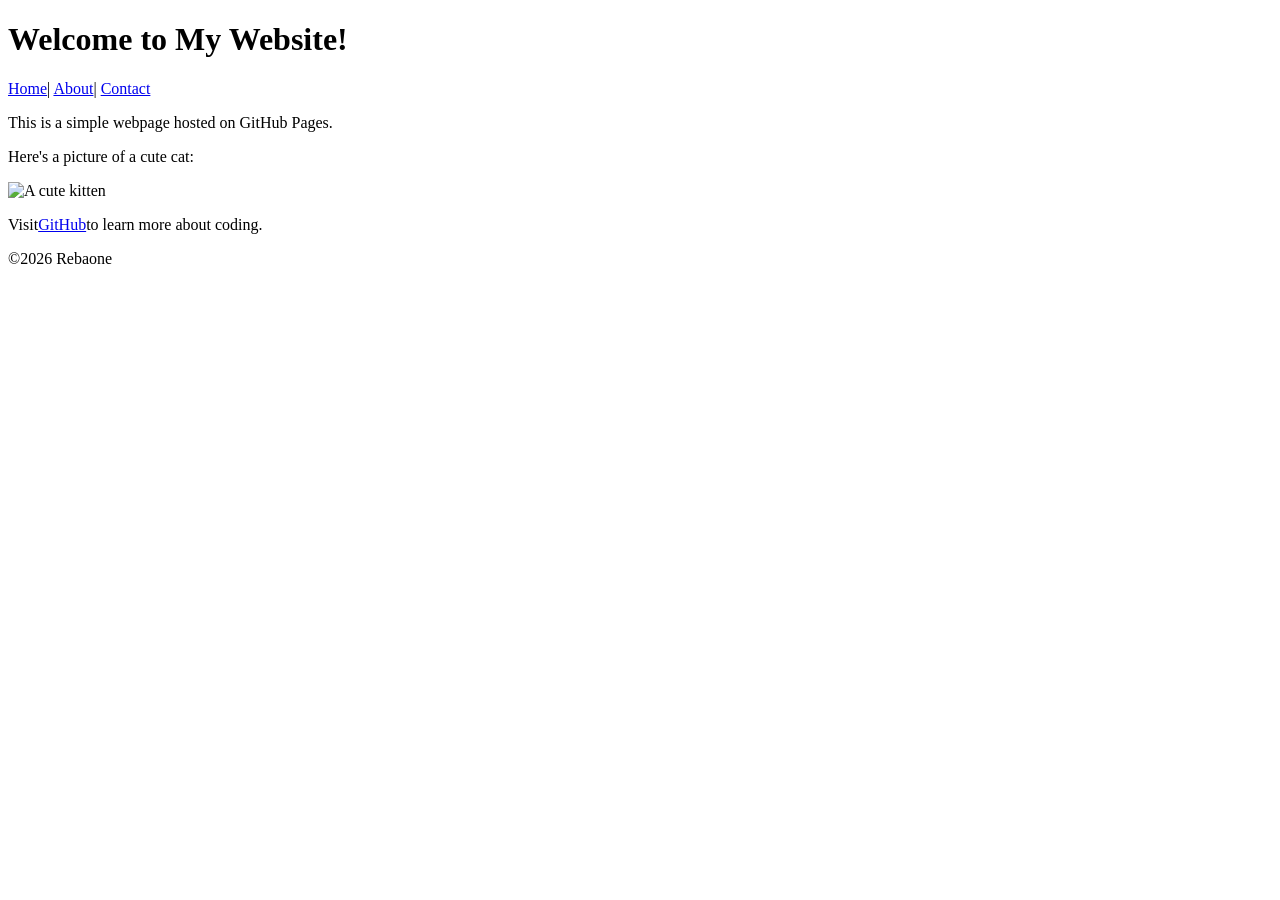
==== index.html @ fe21e36f "Add files via upload" ====
<!DOCTYPE html>
<html lang="en">
<head>
    <meta charset="UTF-8">
    <meta name="viewport" content="width=device-width,initial-scale=1.0">
    <title>My First GitHub Page</title>
    <link rel="stylesheet" href="styles.css">
</head>
<body>
    <header>
        <h1>Welcome to My Website!</h1>
        <nav>
            <a href="index.html">Home</a>|
            <a href="about.html">About</a>|
            <a href="contact.html">Contact</a>
        </nav>
    </header>

    <main>
        <p>This is a simple webpage hosted on GitHub Pages.</p>
        <p>Here's a picture of a cute cat:</p>
        <img src="https://placekitten.com/200/300" alt="A cute kitten">

        <p>Visit<a href="https://github.com">GitHub</a>to learn more about coding.</p>
    </main>

    <footer>
        <p>&copy;2026 Rebaone</p>
    </footer>
</body>
</html>
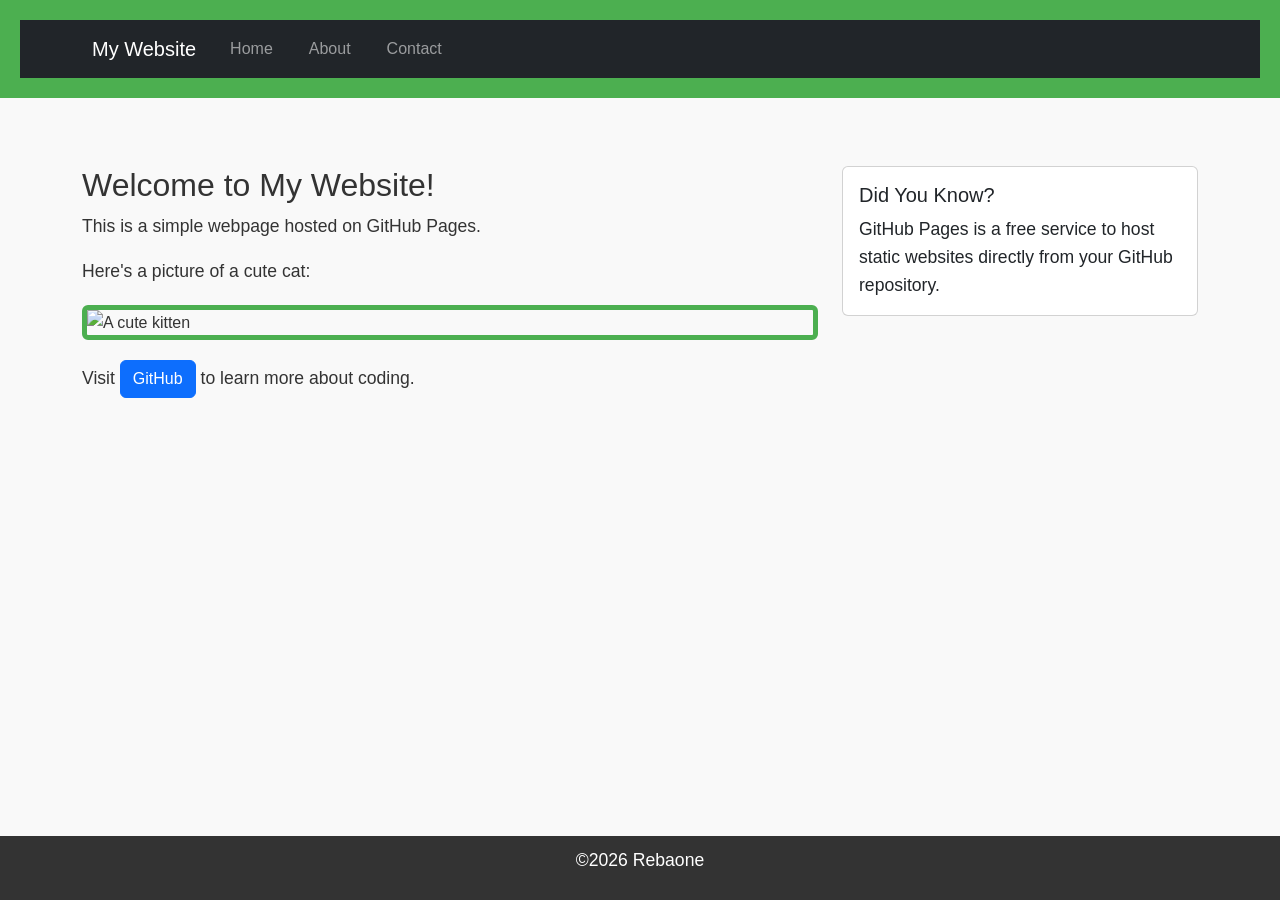
==== commit 3425188c: "Add files via upload" ====
--- a/index.html
+++ b/index.html
@@ -1,31 +1,127 @@
-<!DOCTYPE html>
-<html lang="en">
-<head>
-    <meta charset="UTF-8">
-    <meta name="viewport" content="width=device-width,initial-scale=1.0">
-    <title>My First GitHub Page</title>
-    <link rel="stylesheet" href="styles.css">
-</head>
-<body>
-    <header>
-        <h1>Welcome to My Website!</h1>
-        <nav>
-            <a href="index.html">Home</a>|
-            <a href="about.html">About</a>|
-            <a href="contact.html">Contact</a>
-        </nav>
-    </header>
+<!DOCTYPE html> 
 
-    <main>
-        <p>This is a simple webpage hosted on GitHub Pages.</p>
-        <p>Here's a picture of a cute cat:</p>
-        <img src="https://placekitten.com/200/300" alt="A cute kitten">
+<html lang="en"> 
 
-        <p>Visit<a href="https://github.com">GitHub</a>to learn more about coding.</p>
-    </main>
+<head> 
 
-    <footer>
-        <p>&copy;2026 Rebaone</p>
-    </footer>
-</body>
-</html>+    <meta charset="UTF-8"> 
+
+    <meta name="viewport" content="width=device-width, initial-scale=1.0"> 
+
+    <title>My First GitHub Page</title> 
+
+    <!-- Bootstrap CSS --> 
+
+    <link href="https://cdn.jsdelivr.net/npm/bootstrap@5.3.0/dist/css/bootstrap.min.css" rel="stylesheet"> 
+
+    <!-- Custom CSS --> 
+     <link rel="stylesheet" href="styles.css"> 
+
+</head> 
+
+<body> 
+
+    <!-- Your content goes here --> 
+<header> 
+
+    <nav class="navbar navbar-expand-lg navbar-dark bg-dark"> 
+
+        <div class="container"> 
+
+            <a class="navbar-brand" href="index.html">My Website</a> 
+
+            <button class="navbar-toggler" type="button" data-bs-toggle="collapse" data-bs-target="#navbarNav"> 
+
+                <span class="navbar-toggler-icon"></span> 
+
+            </button> 
+
+            <div class="collapse navbar-collapse" id="navbarNav"> 
+
+                <ul class="navbar-nav"> 
+
+                    <li class="nav-item"> 
+
+                        <a class="nav-link" href="index.html">Home</a> 
+
+                    </li> 
+
+                    <li class="nav-item"> 
+
+                        <a class="nav-link" href="about.html">About</a> 
+
+                    </li> 
+
+                    <li class="nav-item"> 
+
+                        <a class="nav-link" href="contact.html">Contact</a> 
+
+                    </li> 
+
+                </ul> 
+
+            </div> 
+
+        </div> 
+
+    </nav> 
+
+</header> 
+ 
+
+    <!-- Bootstrap JS and dependencies --> 
+
+    <script src="https://cdn.jsdelivr.net/npm/@popperjs/core@2.11.6/dist/umd/popper.min.js"></script> 
+
+    <script src="https://cdn.jsdelivr.net/npm/bootstrap@5.3.0/dist/js/bootstrap.min.js"></script> 
+
+</body> 
+
+</html> 
+<main class="container my-5"> 
+
+    <div class="row"> 
+
+        <div class="col-md-8"> 
+
+            <h2>Welcome to My Website!</h2> 
+
+            <p>This is a simple webpage hosted on GitHub Pages.</p> 
+
+            <p>Here's a picture of a cute cat:</p> 
+
+            <img src="https://placekitten.com/200/300" alt="A cute kitten" class="img-fluid rounded"> 
+
+            <p class="mt-3">Visit <a href="https://github.com" class="btn btn-primary">GitHub</a> to learn more about coding.</p> 
+
+        </div> 
+
+        <div class="col-md-4"> 
+
+            <div class="card"> 
+
+                <div class="card-body"> 
+
+                    <h5 class="card-title">Did You Know?</h5> 
+
+                    <p class="card-text">GitHub Pages is a free service to host static websites directly from your GitHub repository.</p> 
+
+                </div> 
+
+            </div> 
+
+        </div> 
+
+    </div> 
+
+</main> 
+<footer>
+    <p>&copy;2026 Rebaone</p>
+</footer>
+<script src="https://cdn.jsdelivr.net/npm/@popperjs/core@2.11.6/dist/umd/popper.min.js"></script> 
+
+    <script src="https://cdn.jsdelivr.net/npm/bootstrap@5.3.0/dist/js/bootstrap.min.js"></script> 
+
+</body> 
+
+</html> 
--- a/styles.css
+++ b/styles.css
@@ -0,0 +1,71 @@
+selector{
+    property: value;
+}
+body{
+    font-family: Arial,sans-serif;
+    color: #333;
+    background-color: #f9f9f9;
+    margin: 0;
+    padding: 0;
+    line-height: 1.6;
+}
+header{
+    background-color: #4CAF50;
+    color:white;
+    padding: 20px;
+    text-align: center;
+}
+
+header h1 {
+    margin: 0;
+}
+
+nav a {
+    color: white;
+    text-decoration: none;
+    margin: 0 10px;
+}
+
+nav a:hover{
+    text-decoration: underline;
+}
+main{
+    padding: 20px;
+    max-width: 800px;
+    margin: 0 auto;
+}
+
+main img {
+    max-width: 100%;
+    height:auto;
+    display:block;
+    margin: 20px 0 ;
+}
+footer{
+    background-color: #333;
+    color:white;
+    text-align: center;
+    padding: 10px;
+    position: fixed;
+    bottom:0;
+    width: 100%;
+}
+p{
+    font-size: 1.1em;
+}
+a{
+    color:#4CAF50;
+    text-decoration:none;
+}
+
+a:hover{
+    text-decoration:underline;
+}
+img{
+    border:5px solid #4CAF50;
+    border-radius:10px;
+}
+main a[href^="mailto:"]{
+    color: #ff5722;
+    font-weight: bold;
+}
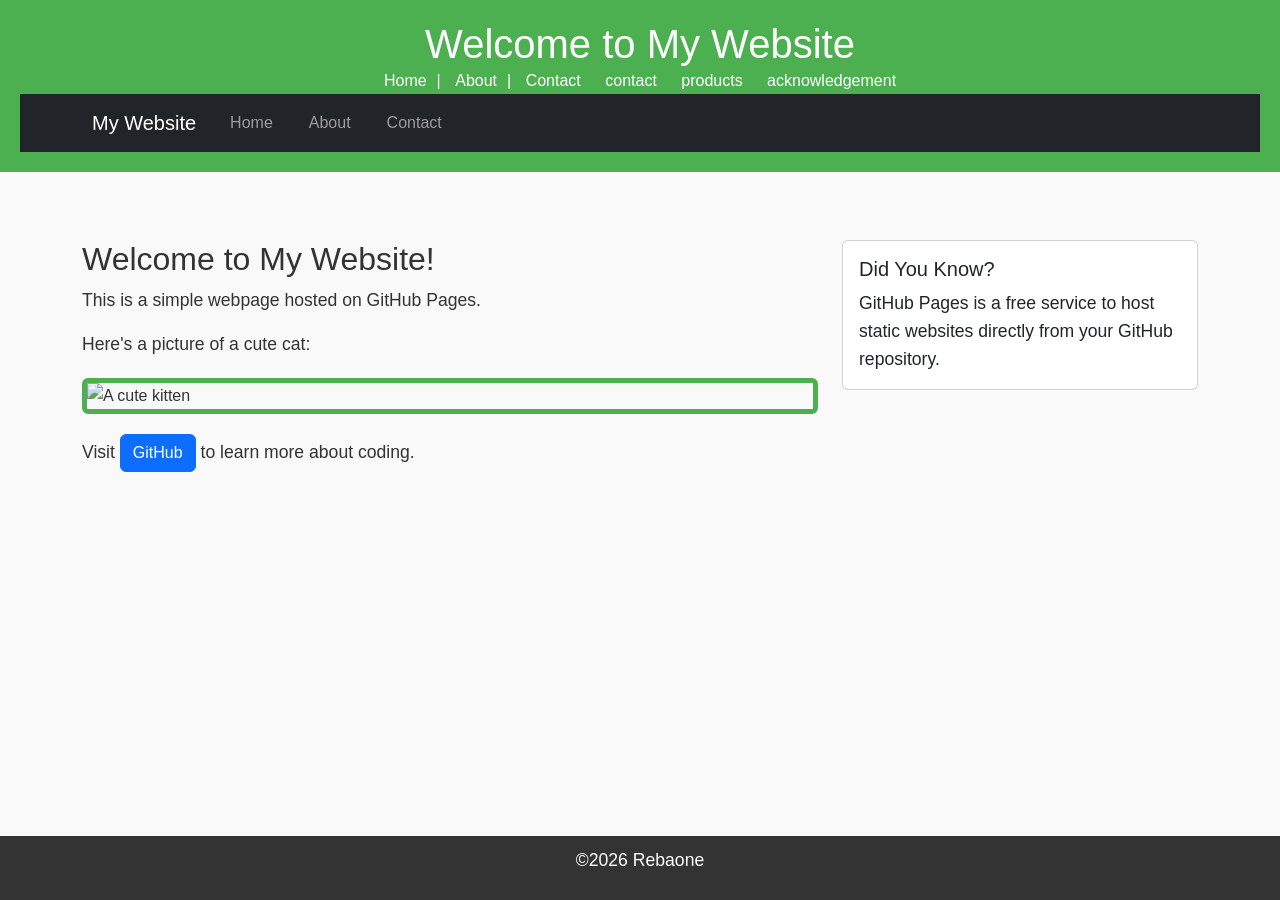
==== commit dbe1dd35: "Add files via upload" ====
--- a/index.html
+++ b/index.html
@@ -22,7 +22,15 @@
 <body> 
 
     <!-- Your content goes here --> 
-<header> 
+<header>
+    <h1>Welcome to My Website</h1>
+    <nav>
+        <a href="index.html">Home</a>|
+        <a href="about.html">About</a>|
+        <a href="contact.html">Contact</a>
+        <a href="contact-2.html">contact</a>
+        <a href="products.html">products</a>
+        <a href="acknowledgement-2.html">acknowledgement</a>
 
     <nav class="navbar navbar-expand-lg navbar-dark bg-dark"> 
 
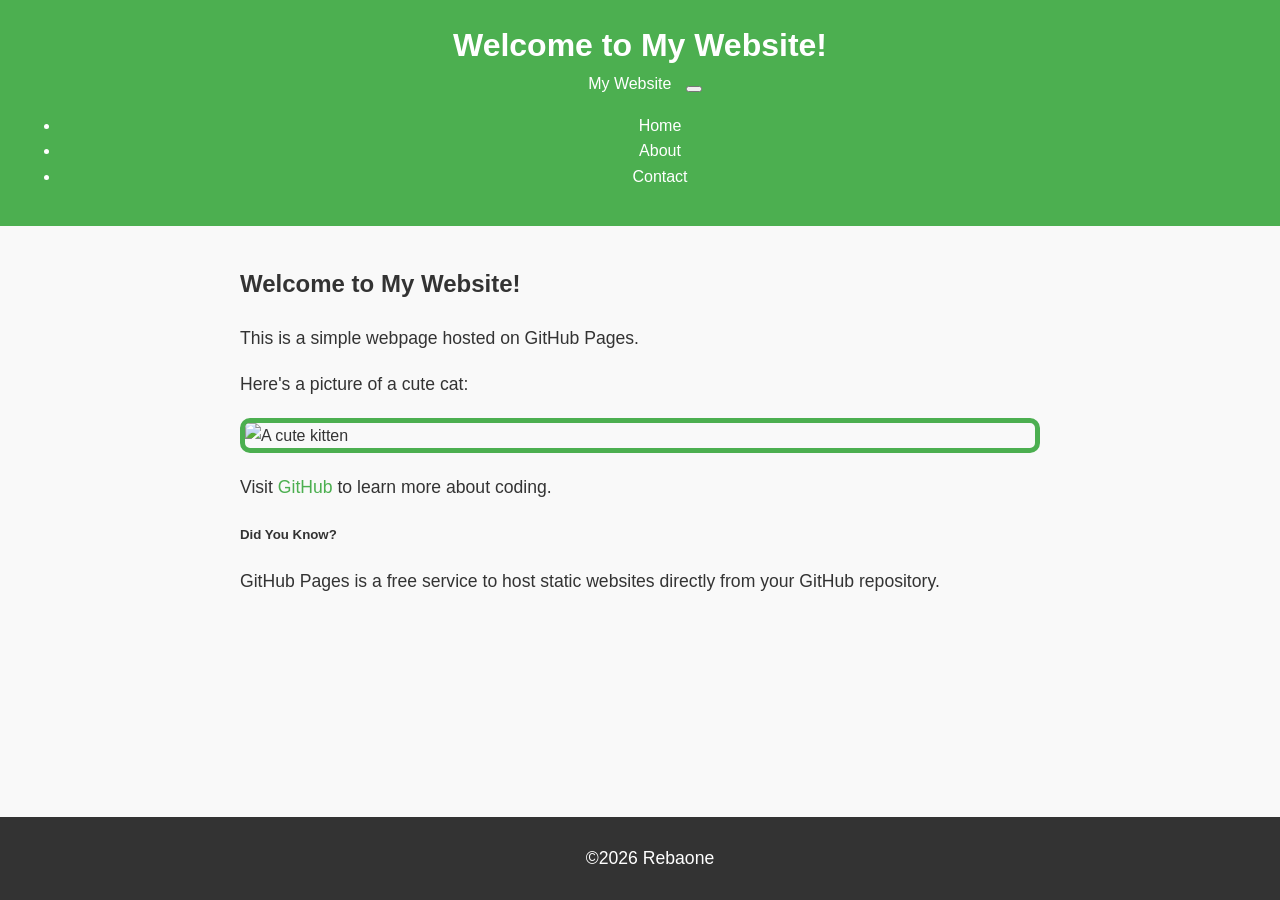
==== commit 9d998faf: "Add files via upload" ====
--- a/index.html
+++ b/index.html
@@ -1,38 +1,15 @@
-<!DOCTYPE html> 
-
-<html lang="en"> 
-
-<head> 
-
-    <meta charset="UTF-8"> 
-
-    <meta name="viewport" content="width=device-width, initial-scale=1.0"> 
-
-    <title>My First GitHub Page</title> 
-
-    <!-- Bootstrap CSS --> 
-
-    <link href="https://cdn.jsdelivr.net/npm/bootstrap@5.3.0/dist/css/bootstrap.min.css" rel="stylesheet"> 
-
-    <!-- Custom CSS --> 
-     <link rel="stylesheet" href="styles.css"> 
-
-</head> 
-
-<body> 
-
-    <!-- Your content goes here --> 
-<header>
-    <h1>Welcome to My Website</h1>
-    <nav>
-        <a href="index.html">Home</a>|
-        <a href="about.html">About</a>|
-        <a href="contact.html">Contact</a>
-        <a href="contact-2.html">contact</a>
-        <a href="products.html">products</a>
-        <a href="acknowledgement-2.html">acknowledgement</a>
-
-    <nav class="navbar navbar-expand-lg navbar-dark bg-dark"> 
+<!DOCTYPE html>
+<html lang="en">
+<head>
+    <meta charset="UTF-8">
+    <meta name="viewport" content="width=device-width,initial-scale=1.0">
+    <title>My First GitHub Page</title>
+    <link rel="stylesheet" href="styles.css">
+</head>
+<body>
+    <header>
+        <h1>Welcome to My Website!</h1>
+        <nav class="navbar navbar-expand-lg navbar-dark bg-dark"> 
 
         <div class="container"> 
 
@@ -62,7 +39,7 @@
 
                     <li class="nav-item"> 
 
-                        <a class="nav-link" href="contact.html">Contact</a> 
+                        <a class="nav-link" href="contact-2.html">Contact</a> 
 
                     </li> 
 
@@ -73,22 +50,12 @@
         </div> 
 
     </nav> 
+        
 
-</header> 
- 
+    </header>
 
-    <!-- Bootstrap JS and dependencies --> 
-
-    <script src="https://cdn.jsdelivr.net/npm/@popperjs/core@2.11.6/dist/umd/popper.min.js"></script> 
-
-    <script src="https://cdn.jsdelivr.net/npm/bootstrap@5.3.0/dist/js/bootstrap.min.js"></script> 
-
-</body> 
-
-</html> 
-<main class="container my-5"> 
-
-    <div class="row"> 
+    <main class="container my-5">
+        <div class="row"> 
 
         <div class="col-md-8"> 
 
@@ -122,11 +89,12 @@
 
     </div> 
 
-</main> 
-<footer>
-    <p>&copy;2026 Rebaone</p>
-</footer>
-<script src="https://cdn.jsdelivr.net/npm/@popperjs/core@2.11.6/dist/umd/popper.min.js"></script> 
+    </main>
+
+    <footer>
+        <p>&copy;2026 Rebaone</p>
+    </footer>
+     <script src="https://cdn.jsdelivr.net/npm/@popperjs/core@2.11.6/dist/umd/popper.min.js"></script> 
 
     <script src="https://cdn.jsdelivr.net/npm/bootstrap@5.3.0/dist/js/bootstrap.min.js"></script> 
 
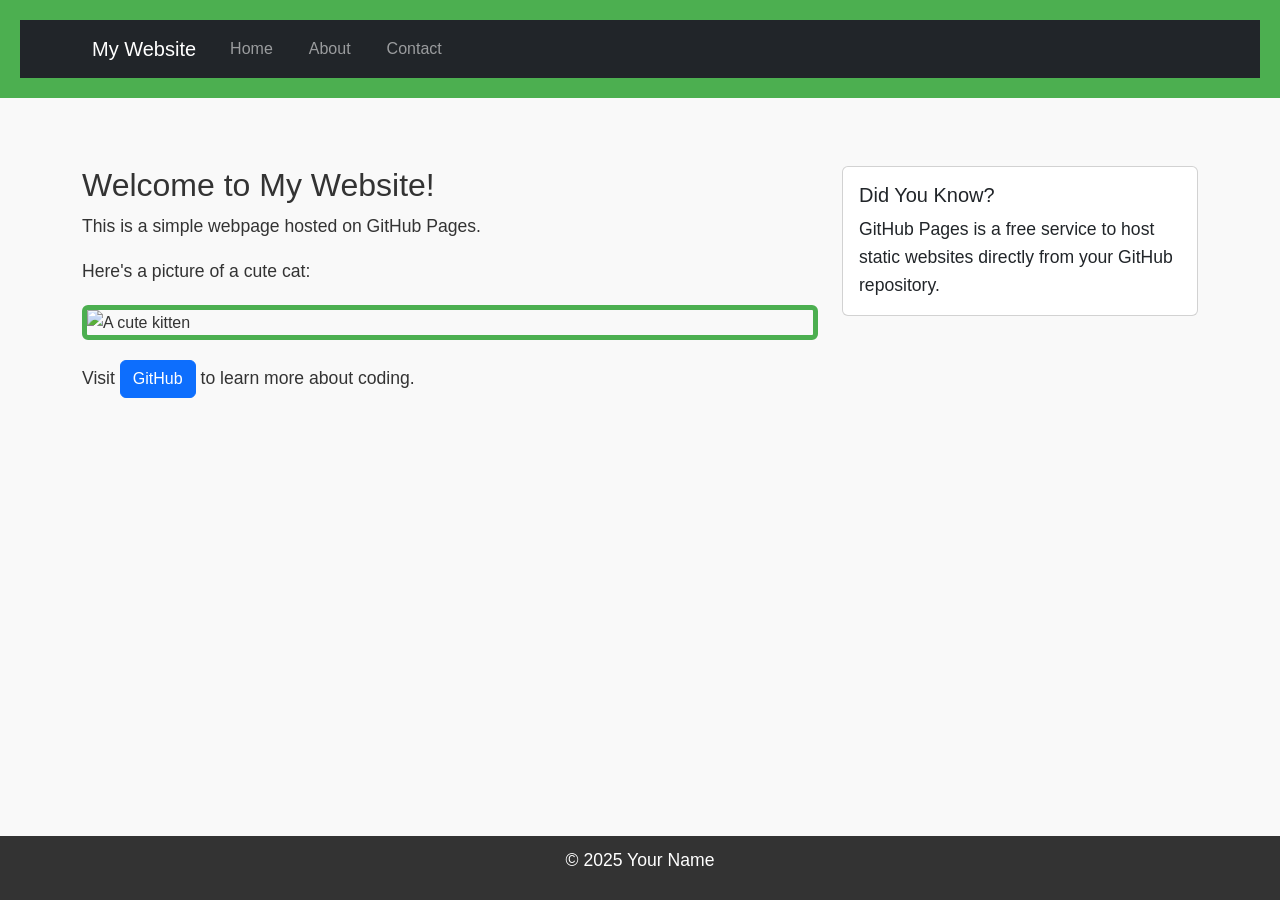
==== commit 1623eab0: "Add files via upload" ====
--- a/index.html
+++ b/index.html
@@ -1,15 +1,29 @@
-<!DOCTYPE html>
-<html lang="en">
-<head>
-    <meta charset="UTF-8">
-    <meta name="viewport" content="width=device-width,initial-scale=1.0">
-    <title>My First GitHub Page</title>
-    <link rel="stylesheet" href="styles.css">
-</head>
-<body>
-    <header>
-        <h1>Welcome to My Website!</h1>
-        <nav class="navbar navbar-expand-lg navbar-dark bg-dark"> 
+<!DOCTYPE html> 
+
+<html lang="en"> 
+
+<head> 
+
+    <meta charset="UTF-8"> 
+
+    <meta name="viewport" content="width=device-width, initial-scale=1.0"> 
+
+    <title>My First GitHub Page</title> 
+
+    <!-- Bootstrap CSS --> 
+
+    <link href="https://cdn.jsdelivr.net/npm/bootstrap@5.3.0/dist/css/bootstrap.min.css" rel="stylesheet"> 
+
+    <!-- Custom CSS --> 
+    <link rel="stylesheet" href="styles.css"> 
+
+</head> 
+<body> 
+    <!--Your content goes here-->
+    <!--Bootstrap JS and dependencies-->
+    <header> 
+
+    <nav class="navbar navbar-expand-lg navbar-dark bg-dark"> 
 
         <div class="container"> 
 
@@ -39,7 +53,7 @@
 
                     <li class="nav-item"> 
 
-                        <a class="nav-link" href="contact-2.html">Contact</a> 
+                        <a class="nav-link" href="contact.html">Contact</a> 
 
                     </li> 
 
@@ -50,12 +64,11 @@
         </div> 
 
     </nav> 
-        
 
-    </header>
+</header>
+<main class="container my-5"> 
 
-    <main class="container my-5">
-        <div class="row"> 
+    <div class="row"> 
 
         <div class="col-md-8"> 
 
@@ -89,14 +102,16 @@
 
     </div> 
 
-    </main>
+</main>
 
-    <footer>
-        <p>&copy;2026 Rebaone</p>
-    </footer>
+<footer> 
+
+        <p>&copy; 2025 Your Name</p> 
+
+    </footer> 
      <script src="https://cdn.jsdelivr.net/npm/@popperjs/core@2.11.6/dist/umd/popper.min.js"></script> 
 
-    <script src="https://cdn.jsdelivr.net/npm/bootstrap@5.3.0/dist/js/bootstrap.min.js"></script> 
+    <script src="https://cdn.jsdelivr.net/npm/bootstrap@5.3.0/dist/js/bootstrap.min.js"></script>
 
 </body> 
 
